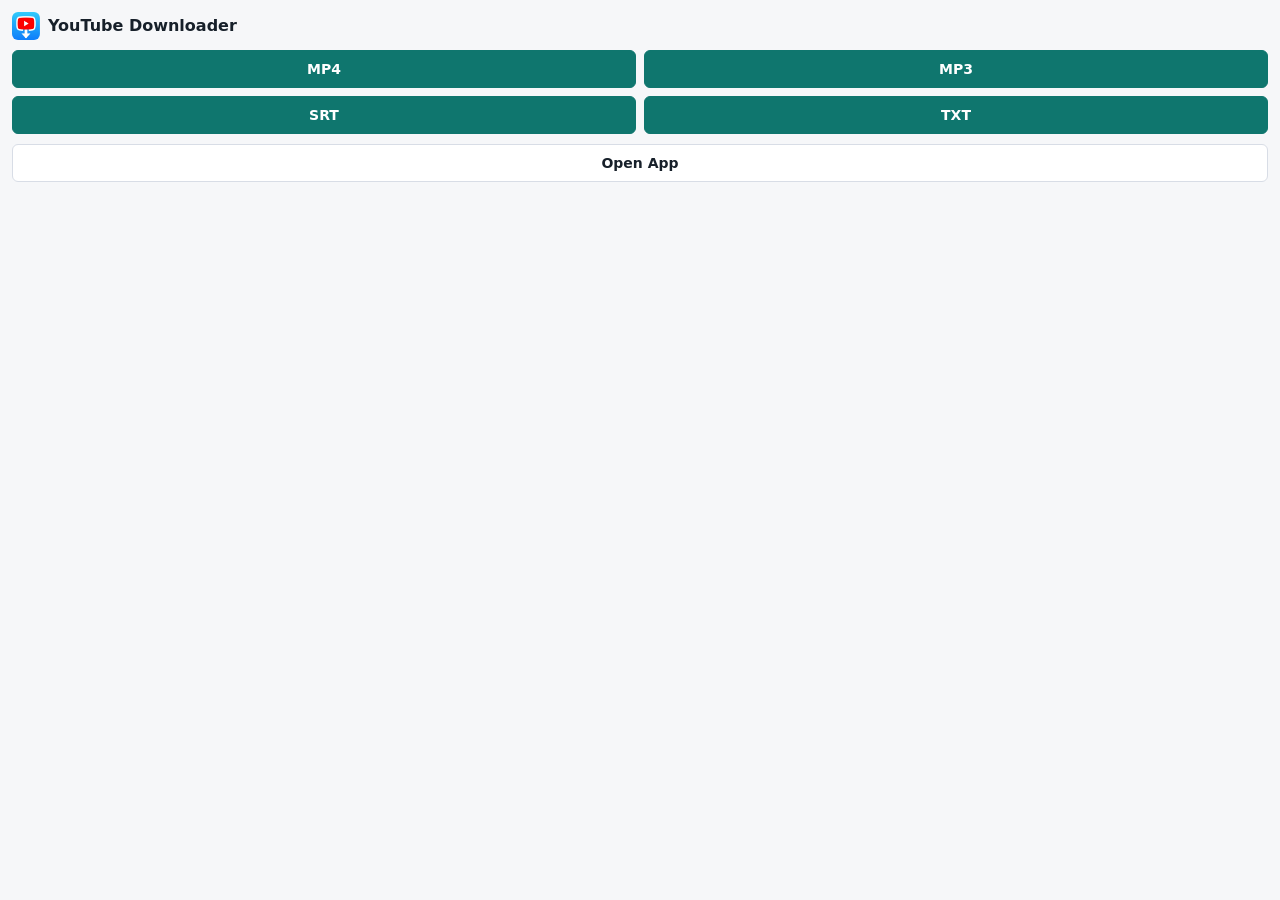
==== youtube-extension/popup.html @ 21fc8653 "Initial YouTube downloader web app" ====
<!doctype html>
<html lang="en">
<head>
  <meta charset="utf-8">
  <title>YouTube Downloader</title>
  <link rel="stylesheet" href="popup.css">
</head>
<body>
  <main>
    <header>
      <img src="logo.png" alt="">
      <h1>YouTube Downloader</h1>
    </header>
    <div class="grid">
      <button data-type="video">MP4</button>
      <button data-type="audio">MP3</button>
      <button data-type="srt">SRT</button>
      <button data-type="txt">TXT</button>
    </div>
    <button class="secondary" id="open-app">Open App</button>
    <p id="status"></p>
  </main>
  <script src="popup.js"></script>
</body>
</html>
---- youtube-extension/popup.css ----
* {
  box-sizing: border-box;
}

body {
  margin: 0;
  min-width: 260px;
  background: #f6f7f9;
  color: #17202a;
  font: 14px/1.35 system-ui, -apple-system, BlinkMacSystemFont, "Segoe UI", sans-serif;
}

main {
  display: grid;
  gap: 10px;
  padding: 12px;
}

header {
  display: flex;
  align-items: center;
  gap: 8px;
}

img {
  width: 28px;
  height: 28px;
  border-radius: 6px;
  object-fit: cover;
}

h1 {
  margin: 0;
  font-size: 16px;
}

.grid {
  display: grid;
  grid-template-columns: 1fr 1fr;
  gap: 8px;
}

button {
  min-height: 38px;
  border: 1px solid #0f766e;
  border-radius: 6px;
  background: #0f766e;
  color: #ffffff;
  cursor: pointer;
  font: inherit;
  font-weight: 750;
}

button:hover {
  background: #0b5f59;
}

button.secondary {
  background: #ffffff;
  border-color: #d8dde6;
  color: #17202a;
}

p {
  min-height: 18px;
  margin: 0;
  color: #667085;
  font-size: 12px;
}
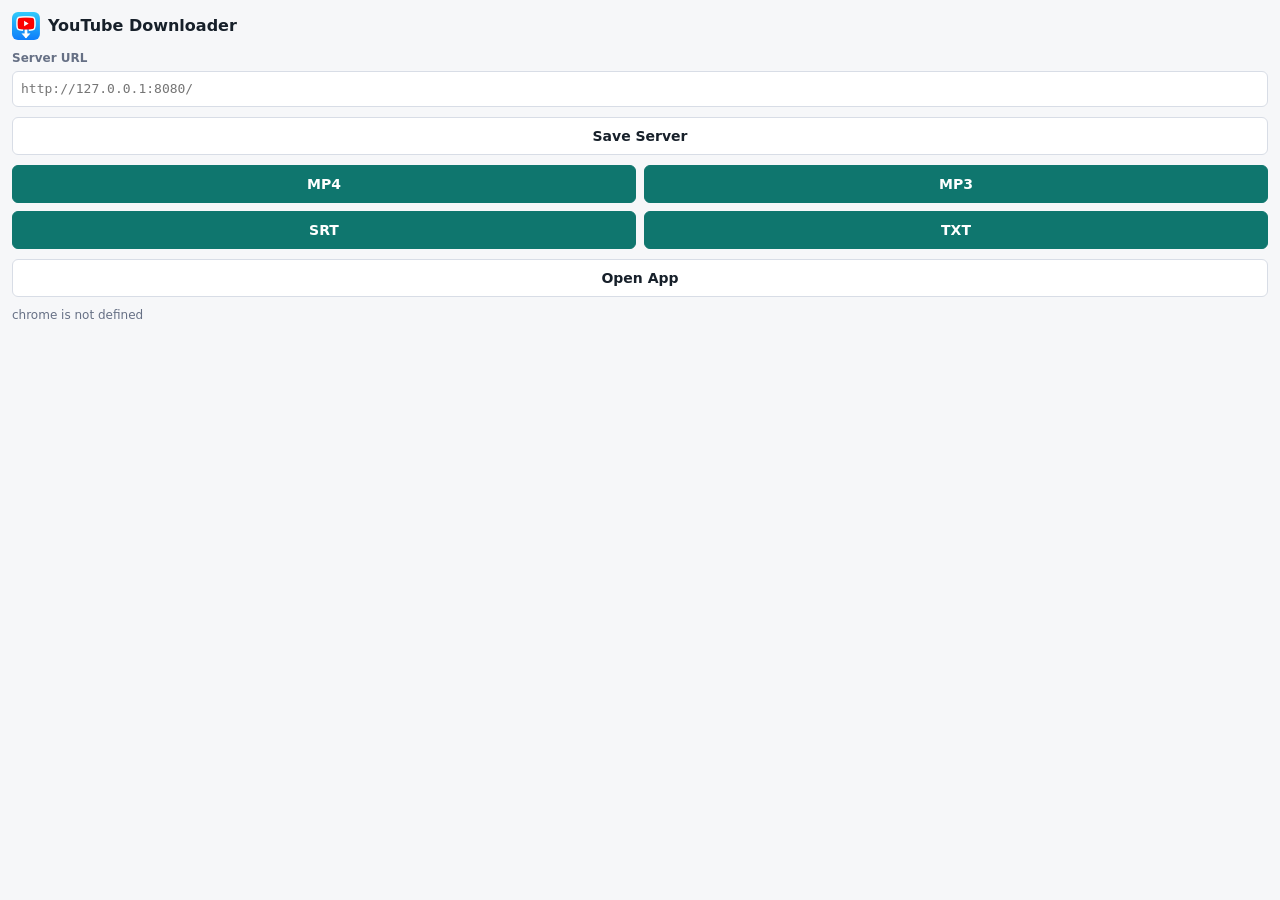
==== commit 8017e982: "Allow extension server URL configuration" ====
--- a/youtube-extension/popup.html
+++ b/youtube-extension/popup.html
@@ -11,6 +11,11 @@
       <img src="logo.png" alt="">
       <h1>YouTube Downloader</h1>
     </header>
+    <label>
+      Server URL
+      <input id="server-url" type="url" placeholder="http://127.0.0.1:8080/">
+    </label>
+    <button class="secondary" id="save-server">Save Server</button>
     <div class="grid">
       <button data-type="video">MP4</button>
       <button data-type="audio">MP3</button>
--- a/youtube-extension/popup.css
+++ b/youtube-extension/popup.css
@@ -34,6 +34,25 @@
   font-size: 16px;
 }
 
+label {
+  display: grid;
+  gap: 5px;
+  color: #667085;
+  font-size: 12px;
+  font-weight: 650;
+}
+
+input {
+  width: 100%;
+  min-height: 36px;
+  border: 1px solid #d8dde6;
+  border-radius: 6px;
+  background: #ffffff;
+  color: #17202a;
+  font: 13px/1.3 ui-monospace, SFMono-Regular, Menlo, Consolas, monospace;
+  padding: 7px 8px;
+}
+
 .grid {
   display: grid;
   grid-template-columns: 1fr 1fr;
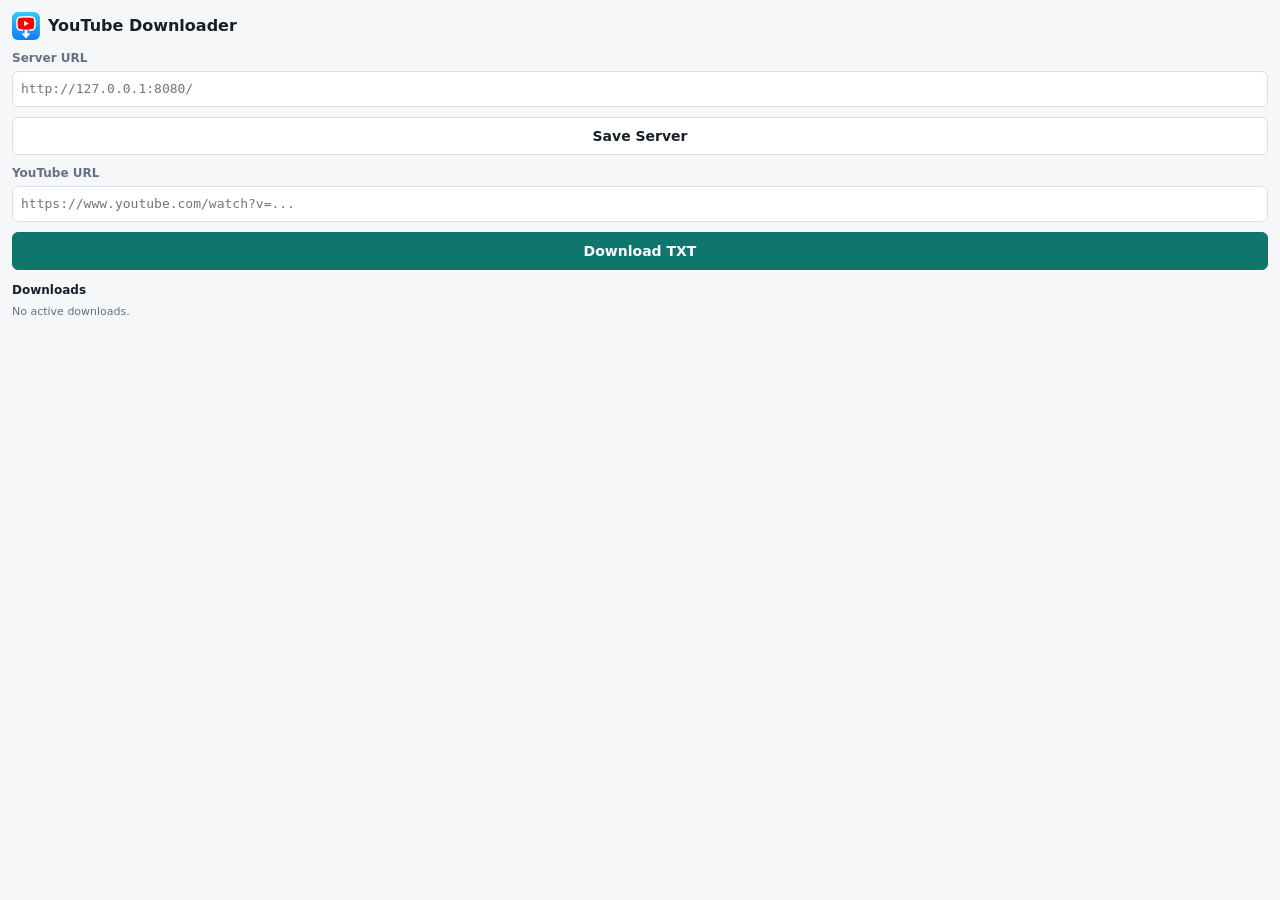
==== commit 41461fdf: "Run TXT downloads directly from extension" ====
--- a/youtube-extension/popup.html
+++ b/youtube-extension/popup.html
@@ -16,13 +16,15 @@
       <input id="server-url" type="url" placeholder="http://127.0.0.1:8080/">
     </label>
     <button class="secondary" id="save-server">Save Server</button>
-    <div class="grid">
-      <button data-type="video">MP4</button>
-      <button data-type="audio">MP3</button>
-      <button data-type="srt">SRT</button>
-      <button data-type="txt">TXT</button>
-    </div>
-    <button class="secondary" id="open-app">Open App</button>
+    <label>
+      YouTube URL
+      <input id="youtube-url" type="url" placeholder="https://www.youtube.com/watch?v=...">
+    </label>
+    <button id="download-txt">Download TXT</button>
+    <section aria-label="Download status">
+      <h2>Downloads</h2>
+      <div id="jobs" class="jobs"><div class="muted">No active downloads.</div></div>
+    </section>
     <p id="status"></p>
   </main>
   <script src="popup.js"></script>
--- a/youtube-extension/popup.css
+++ b/youtube-extension/popup.css
@@ -4,7 +4,7 @@
 
 body {
   margin: 0;
-  min-width: 260px;
+  min-width: 300px;
   background: #f6f7f9;
   color: #17202a;
   font: 14px/1.35 system-ui, -apple-system, BlinkMacSystemFont, "Segoe UI", sans-serif;
@@ -53,12 +53,6 @@
   padding: 7px 8px;
 }
 
-.grid {
-  display: grid;
-  grid-template-columns: 1fr 1fr;
-  gap: 8px;
-}
-
 button {
   min-height: 38px;
   border: 1px solid #0f766e;
@@ -86,3 +80,55 @@
   color: #667085;
   font-size: 12px;
 }
+
+section {
+  display: grid;
+  gap: 6px;
+}
+
+h2 {
+  margin: 2px 0 0;
+  font-size: 12px;
+}
+
+.jobs {
+  display: grid;
+  gap: 6px;
+  max-height: 220px;
+  overflow-y: auto;
+}
+
+.job {
+  display: grid;
+  gap: 4px;
+  padding: 7px;
+  border: 1px solid #d8dde6;
+  border-radius: 6px;
+  background: #fff;
+}
+
+.job-title {
+  overflow: hidden;
+  text-overflow: ellipsis;
+  white-space: nowrap;
+  font-size: 12px;
+  font-weight: 700;
+}
+
+.job-meta,
+.muted {
+  color: #667085;
+  font-size: 11px;
+}
+
+.progress-track {
+  height: 5px;
+  overflow: hidden;
+  border-radius: 3px;
+  background: #e7ebf0;
+}
+
+.progress-value {
+  height: 100%;
+  background: #0f766e;
+}
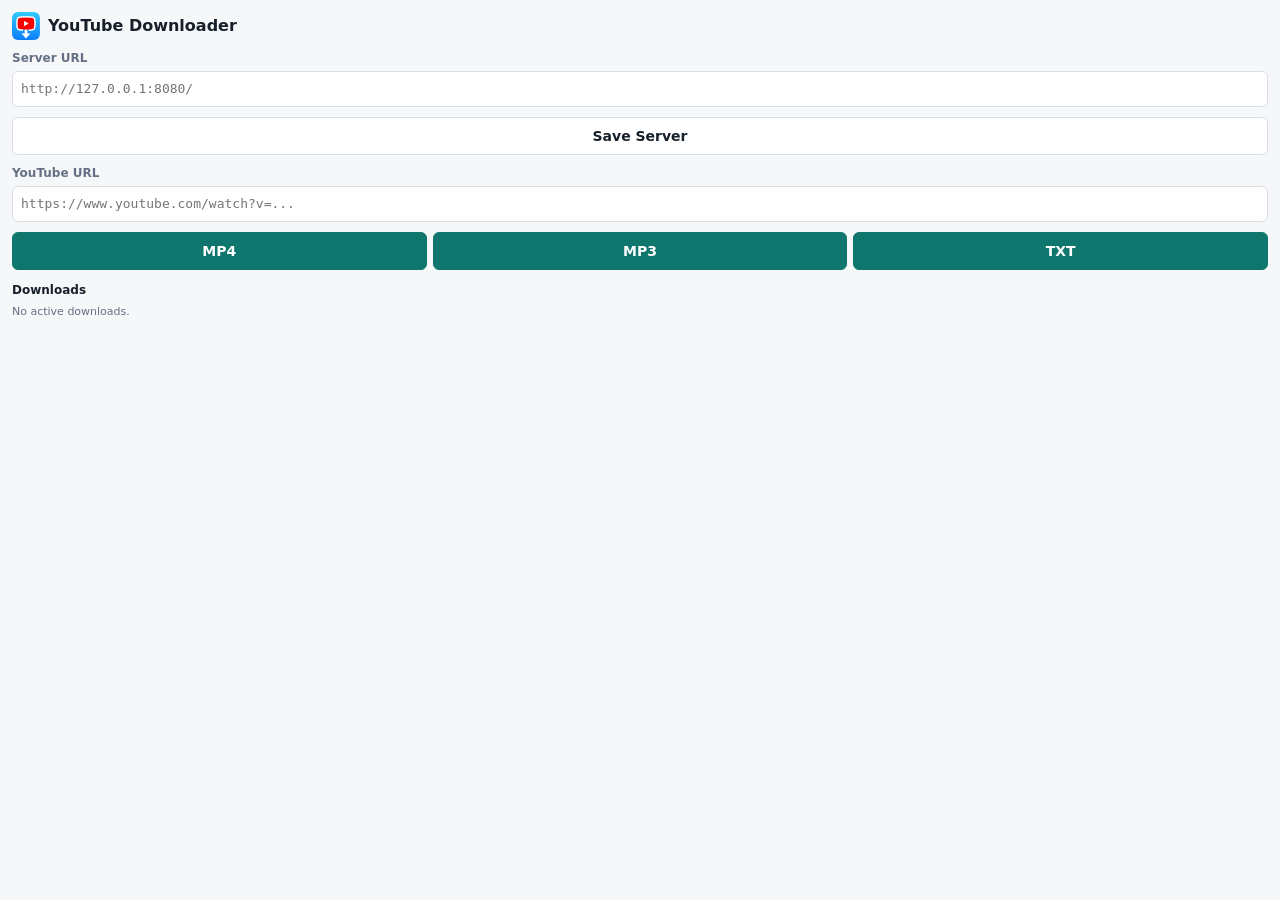
==== commit ba20dcc7: "Show extension jobs immediately and add media buttons" ====
--- a/youtube-extension/popup.html
+++ b/youtube-extension/popup.html
@@ -20,7 +20,11 @@
       YouTube URL
       <input id="youtube-url" type="url" placeholder="https://www.youtube.com/watch?v=...">
     </label>
-    <button id="download-txt">Download TXT</button>
+    <div class="download-actions" aria-label="Download type">
+      <button data-download-type="video">MP4</button>
+      <button data-download-type="audio">MP3</button>
+      <button data-download-type="txt">TXT</button>
+    </div>
     <section aria-label="Download status">
       <h2>Downloads</h2>
       <div id="jobs" class="jobs"><div class="muted">No active downloads.</div></div>
--- a/youtube-extension/popup.css
+++ b/youtube-extension/popup.css
@@ -74,6 +74,12 @@
   color: #17202a;
 }
 
+.download-actions {
+  display: grid;
+  grid-template-columns: repeat(3, 1fr);
+  gap: 6px;
+}
+
 p {
   min-height: 18px;
   margin: 0;
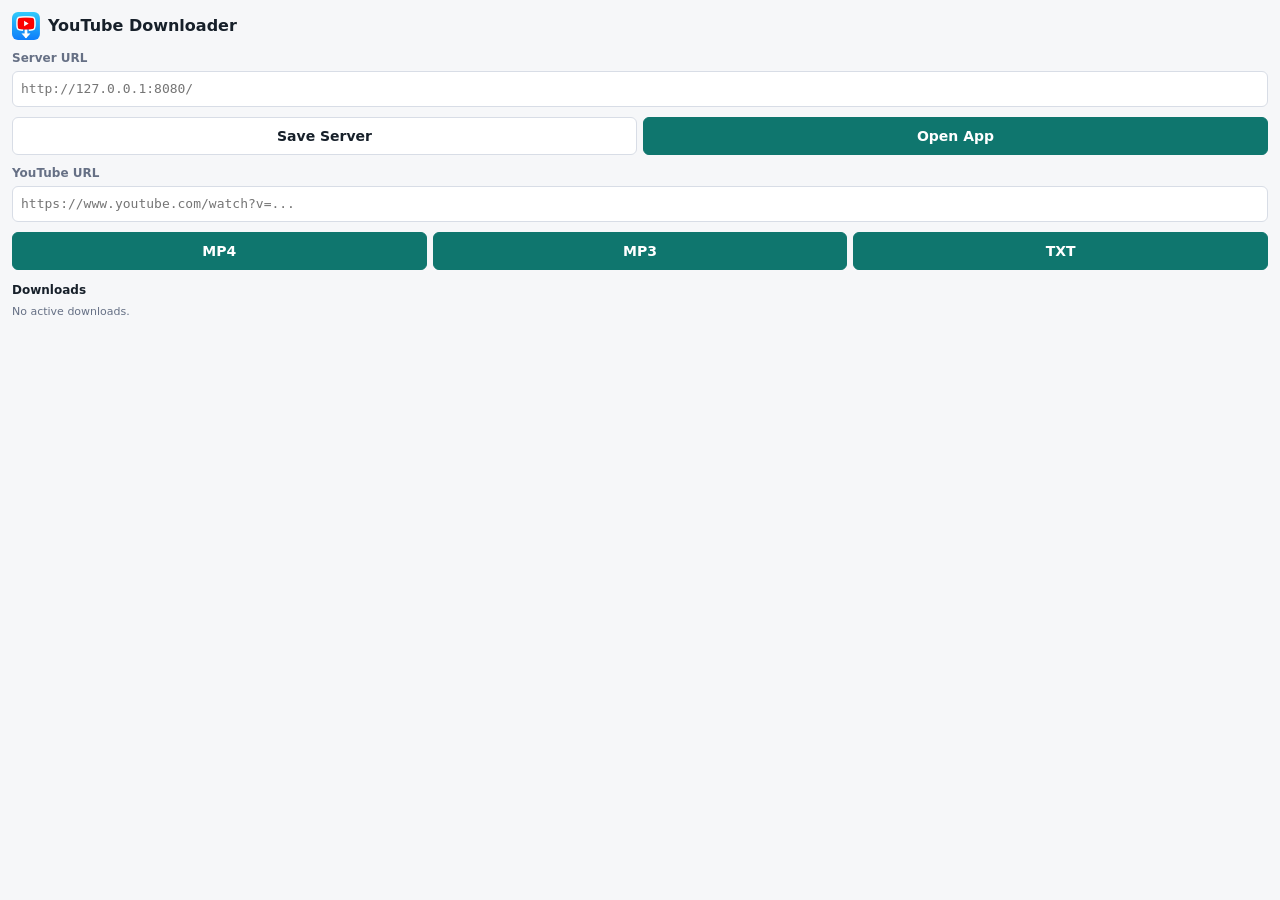
==== commit c65a4794: "Restore popup open app button" ====
--- a/youtube-extension/popup.html
+++ b/youtube-extension/popup.html
@@ -15,7 +15,10 @@
       Server URL
       <input id="server-url" type="url" placeholder="http://127.0.0.1:8080/">
     </label>
-    <button class="secondary" id="save-server">Save Server</button>
+    <div class="server-actions">
+      <button class="secondary" id="save-server">Save Server</button>
+      <button id="open-app">Open App</button>
+    </div>
     <label>
       YouTube URL
       <input id="youtube-url" type="url" placeholder="https://www.youtube.com/watch?v=...">
--- a/youtube-extension/popup.css
+++ b/youtube-extension/popup.css
@@ -74,6 +74,12 @@
   color: #17202a;
 }
 
+.server-actions {
+  display: grid;
+  grid-template-columns: 1fr 1fr;
+  gap: 6px;
+}
+
 .download-actions {
   display: grid;
   grid-template-columns: repeat(3, 1fr);
